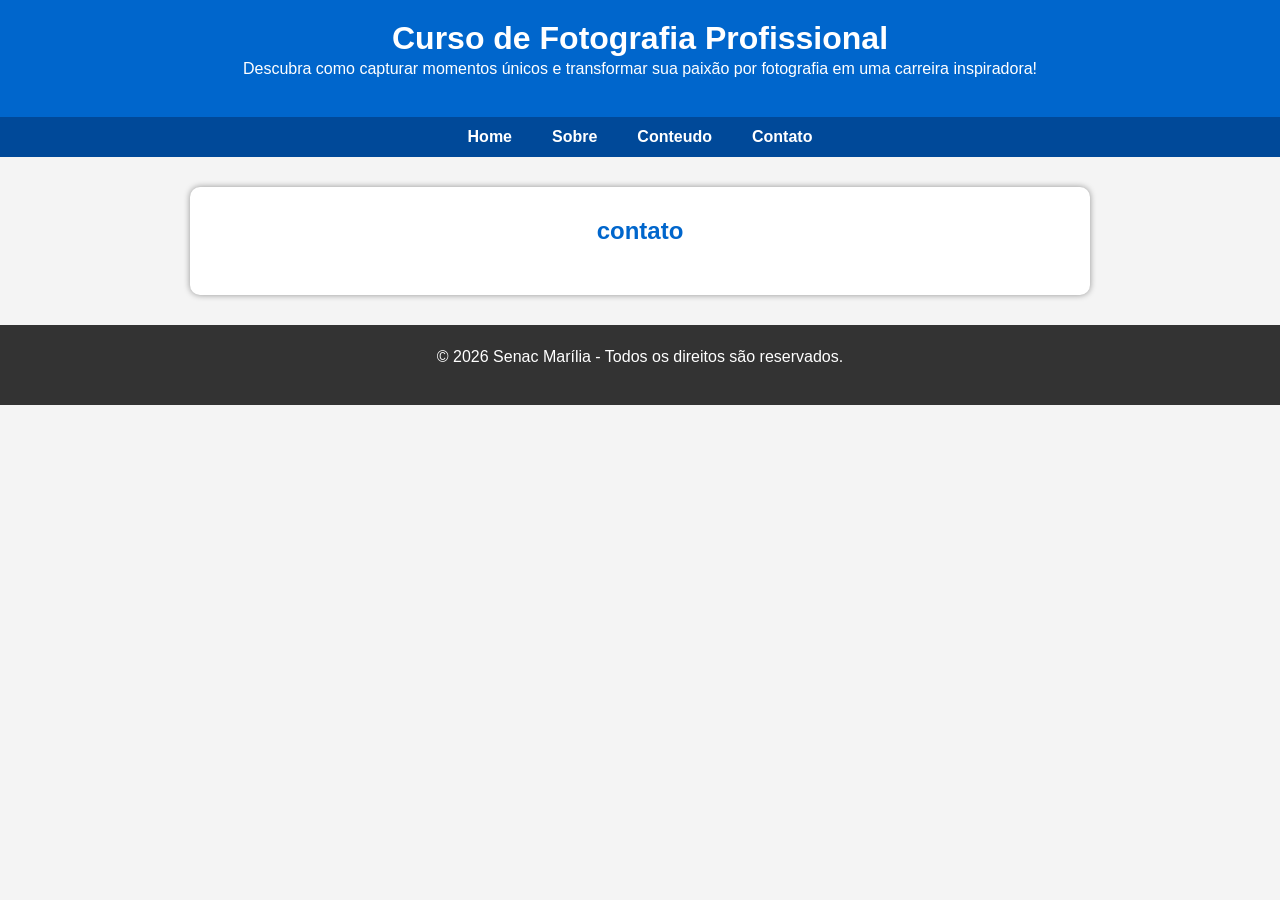
==== contato.html @ d8e91088 "first commit" ====
<!DOCTYPE html>
<html>
    <head>
        <title>Curso de Fotografia</title>
        <meta name="description"content="Acesse o curso de Fotografia para profissionais"/>
        <meta name="Keywords"content="curso,fotografia,senac"/>
        <meta name="author"content="Thiago Freitas"/>
        <link rel="stylesheet" href="CSS/main.css"/>
       
    </head>
    <body>
        <header>
            <div id="barra-cabecalho">
                <h1>Curso de Fotografia Profissional</h1>
                <p>Descubra como capturar momentos únicos e transformar sua paixão por fotografia em uma carreira inspiradora!</p>
            </div>
            <div id="navbar-menu">
                <ul>
                    <li><a href="index.html">Home</a></li>
                    <li><a href="sobre.html">Sobre</a></li>
                    <li><a href="conteudo.html">Conteudo</a></li>
                    <li><a href="contato.html">Contato</a></li>
                </ul>
            </div>
        </header>
        <main>
            <h2>contato</h2>
            
        </main>
        <footer id="rodape">
            <p>&copy; 2026 Senac Marília - Todos os 
                direitos são reservados.
            </p>
        </footer>
    </body>
</html>
---- CSS/main.css ----
*{
                margin: 0;
                padding: 0;
                box-sizing: border-box;
            }

            body{
                font-family: Arial, Helvetica, sans-serif;
                background-color: #f4f4f4;
                color:#333333;
            }

            #barra-cabecalho{
                background-color: #0066cc;
                color:#ffffff;
                text-align: center;
                padding: 20px 30px 20px 30px;
            }

            #navbar-menu{
                background-color: #004999;

            }
            #navbar-menu a{
                color:#ffffff;
                text-decoration: none;
                font-weight: bold;
                
            }

            #navbar-menu ul{
                display: flex;
                list-style: none;
                height: 40px;
                justify-content: center;
                align-items: center;
            }

            #rodape{
                text-align: center;               
                background-color:  #333333;
                color:#ffffff;
                padding: 20px 30px 20px 30px;
            }

            main{
                background-color: #ffffff;
                max-width: 900px;
                margin: 30px auto;
                padding: 30px;
                border-radius: 10px;
                box-shadow: 0 0 6px rgba(0,0,0,0.4);
            }

            main h2{
                color:#0066cc;
                text-align: center;
                margin-bottom: 20px;
            }

            p{
                line-height: 24px;
                margin-bottom: 16px;
            }

            .beneficio{
                background-color: #eaf4ff;
                padding: 10px;
                margin-bottom: 15px;
                border-radius: 5px;
                border-left: 5px solid #0066cc;
            }

            #depoimento{
                background-color: #fff8e1;
                padding: 10px;
                border-radius: 5px;
                text-align: center;
                border: 2px dashed #f1c40f;
            }

            #depoimento h2{
                color:#d35400;
            }

            .btn{
                background-color: #0066cc;
                padding: 15px 30px ;
                color: #fff;
                text-decoration: none;
                border-radius: 5px;
                display: block;
                margin: 20px auto;               
                width: 300px;
                text-align: center;
            }

            #navbar-menu ul li{
                margin-left: 20px;
                margin-right: 20px;

            }
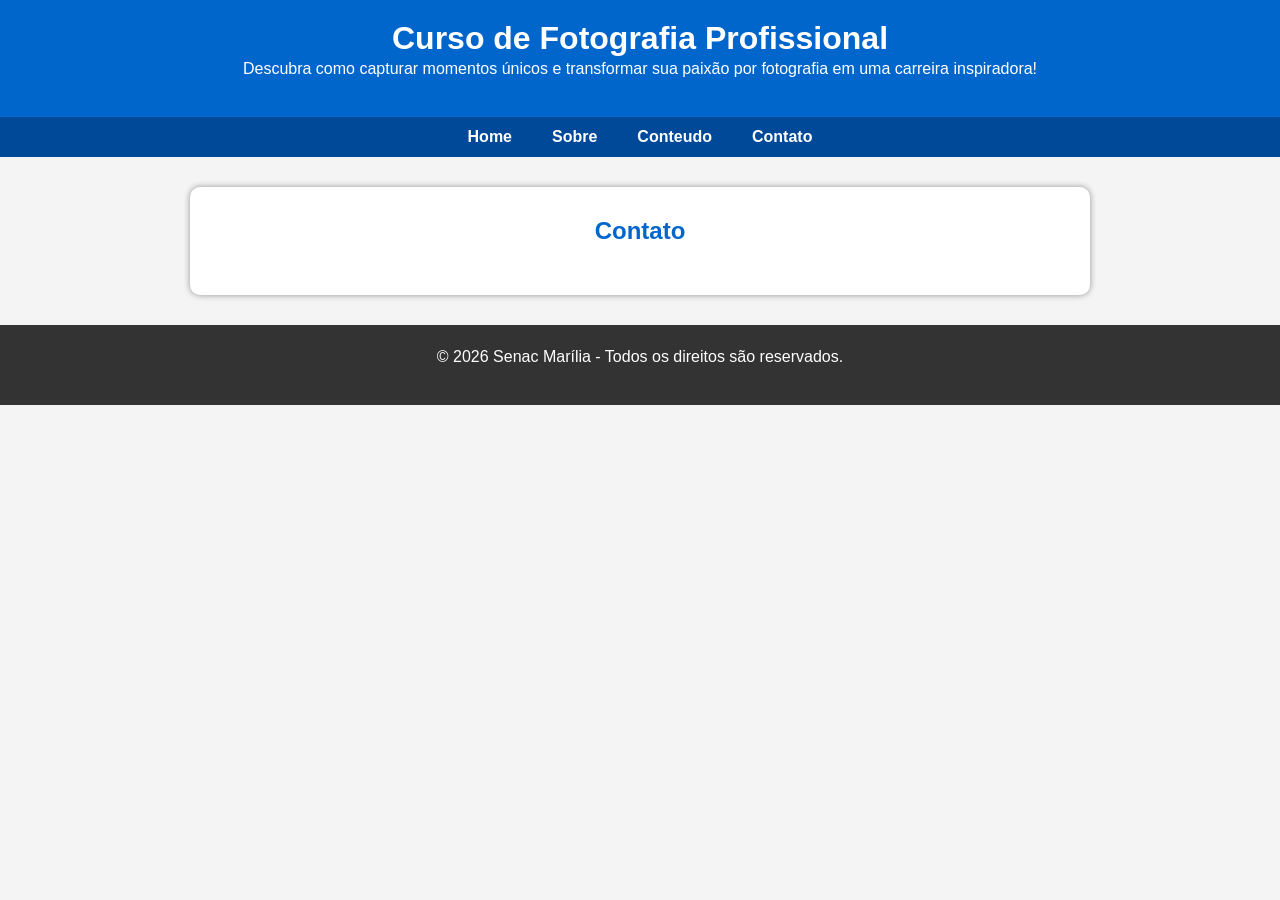
==== commit e6c17a71: "Desenvolvendo conteúdo da página sobre" ====
--- a/contato.html
+++ b/contato.html
@@ -1,7 +1,7 @@
 <!DOCTYPE html>
 <html>
     <head>
-        <title>Curso de Fotografia</title>
+        <title> Contato do Curso de Fotografia</title>
         <meta name="description"content="Acesse o curso de Fotografia para profissionais"/>
         <meta name="Keywords"content="curso,fotografia,senac"/>
         <meta name="author"content="Thiago Freitas"/>
@@ -24,7 +24,7 @@
             </div>
         </header>
         <main>
-            <h2>contato</h2>
+            <h2>Contato</h2>
             
         </main>
         <footer id="rodape">
